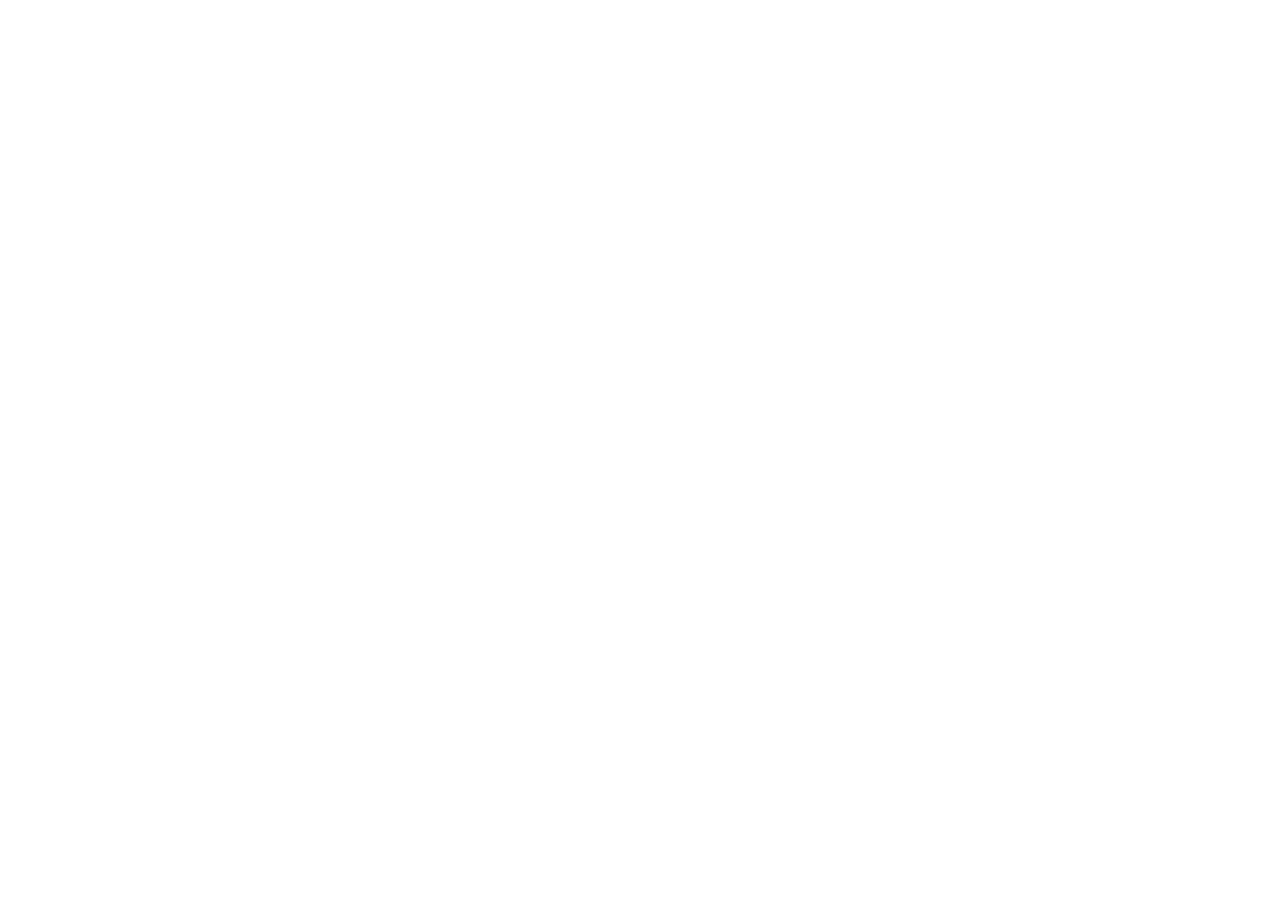
==== dia3/index.html @ cd1fffcb "Merge branch 'brainnco:main' into desafios" ====
<!DOCTYPE html>
<html lang="en">
  <head>
    <meta charset="UTF-8" />
    <link rel="icon" type="image/svg+xml" href="favicon.svg" />
    <meta name="viewport" content="width=device-width, initial-scale=1.0" />
    <title>Dia 3</title>
  </head>
  <body>
    <script type="module" src="/src/main.js"></script>
  </body>
</html>
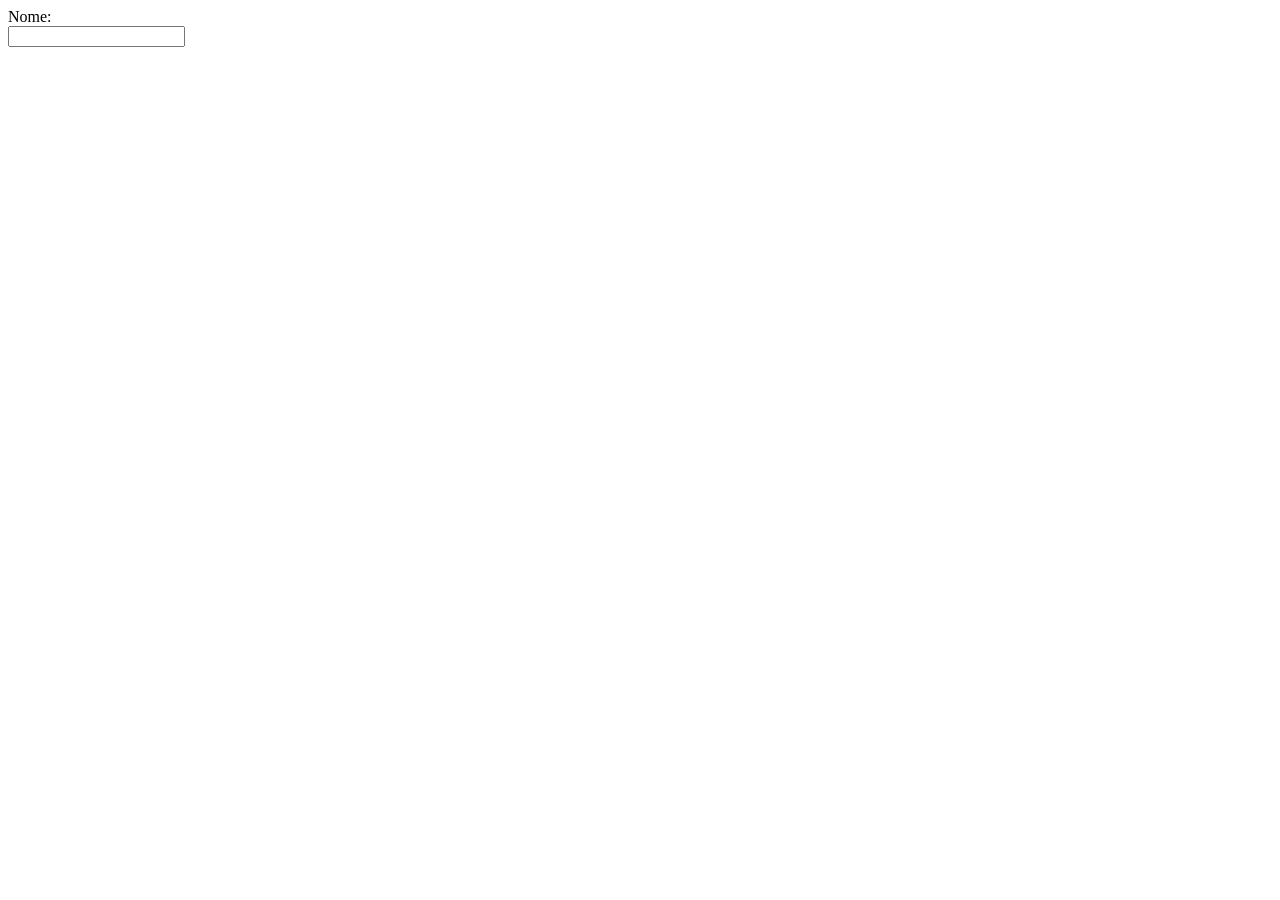
==== commit 891ccf5c: "exercicio 1" ====
--- a/dia3/index.html
+++ b/dia3/index.html
@@ -7,6 +7,10 @@
     <title>Dia 3</title>
   </head>
   <body>
+    <form>
+      <label for="nome">Nome:</label><br />
+      <input type="text" name="nome" id="nome" data-js="nome" />
+    </form>
     <script type="module" src="/src/main.js"></script>
   </body>
 </html>
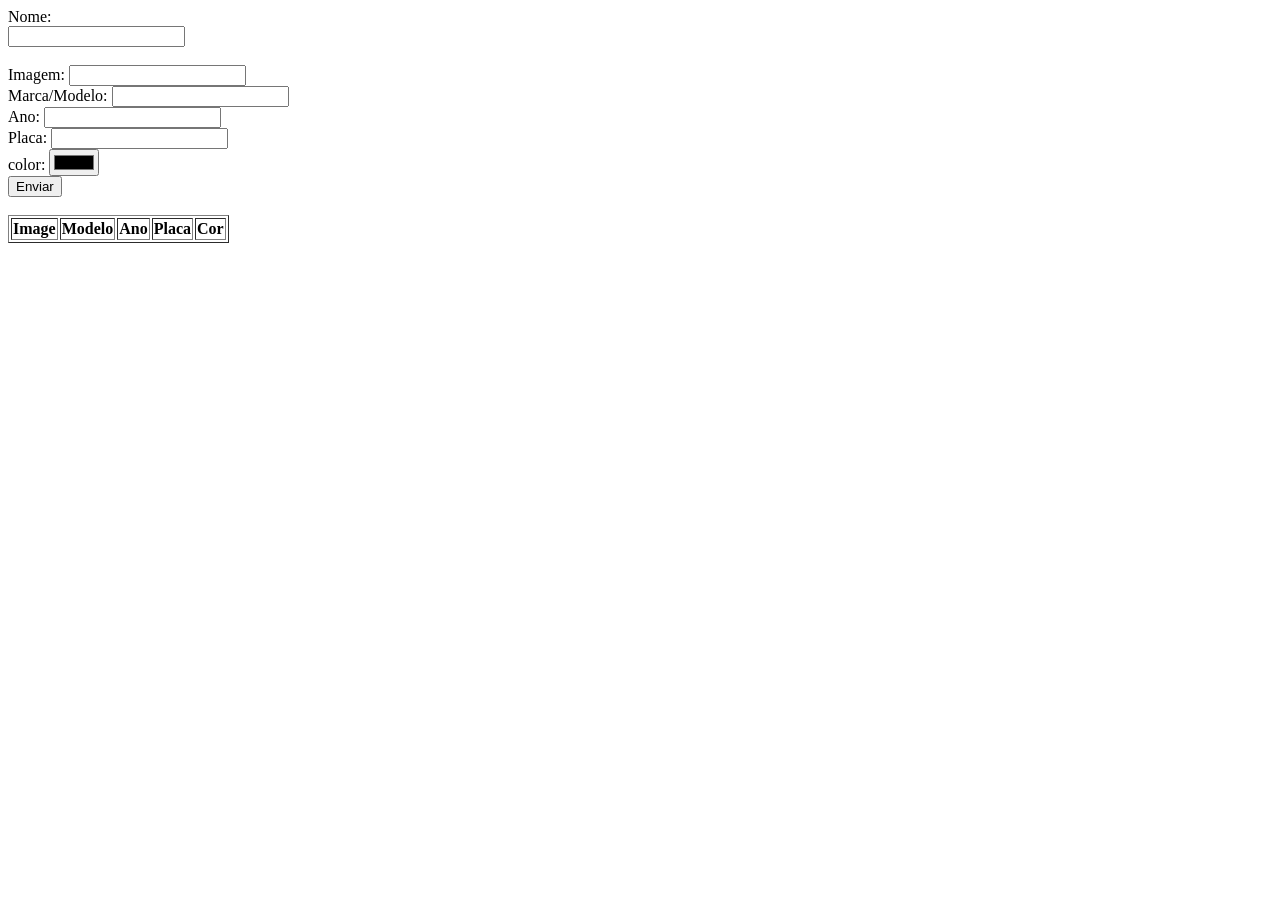
==== commit 2c9422f6: "ex: 3" ====
--- a/dia3/index.html
+++ b/dia3/index.html
@@ -7,10 +7,44 @@
     <title>Dia 3</title>
   </head>
   <body>
-    <form>
+    <form data-js="form">
       <label for="nome">Nome:</label><br />
       <input type="text" name="nome" id="nome" data-js="nome" />
+      <br /><br />
     </form>
+
+    <form class="form" data-js="form-car">
+      <label for="img">Imagem: </label>
+      <input type="text" name="img" id="img" />
+      <br />
+      <label for="model">Marca/Modelo: </label>
+      <input type="text" name="model" id="model" />
+      <br />
+      <label for="year">Ano: </label>
+      <input type="text" name="year" id="year" />
+      <br />
+      <label for="plate">Placa: </label>
+      <input type="text" name="plate" id="plate" />
+      <br />
+
+      <label for="color">color: </label>
+      <input type="color" name="color" id="color" />
+      <br />
+      <button type="submit">Enviar</button>
+    </form>
+    <br />
+    <table data-js="table" border="1">
+      <thead>
+        <tr>
+          <th>Image</th>
+          <th>Modelo</th>
+          <th>Ano</th>
+          <th>Placa</th>
+          <th>Cor</th>
+        </tr>
+      </thead>
+    </table>
+
     <script type="module" src="/src/main.js"></script>
   </body>
 </html>
